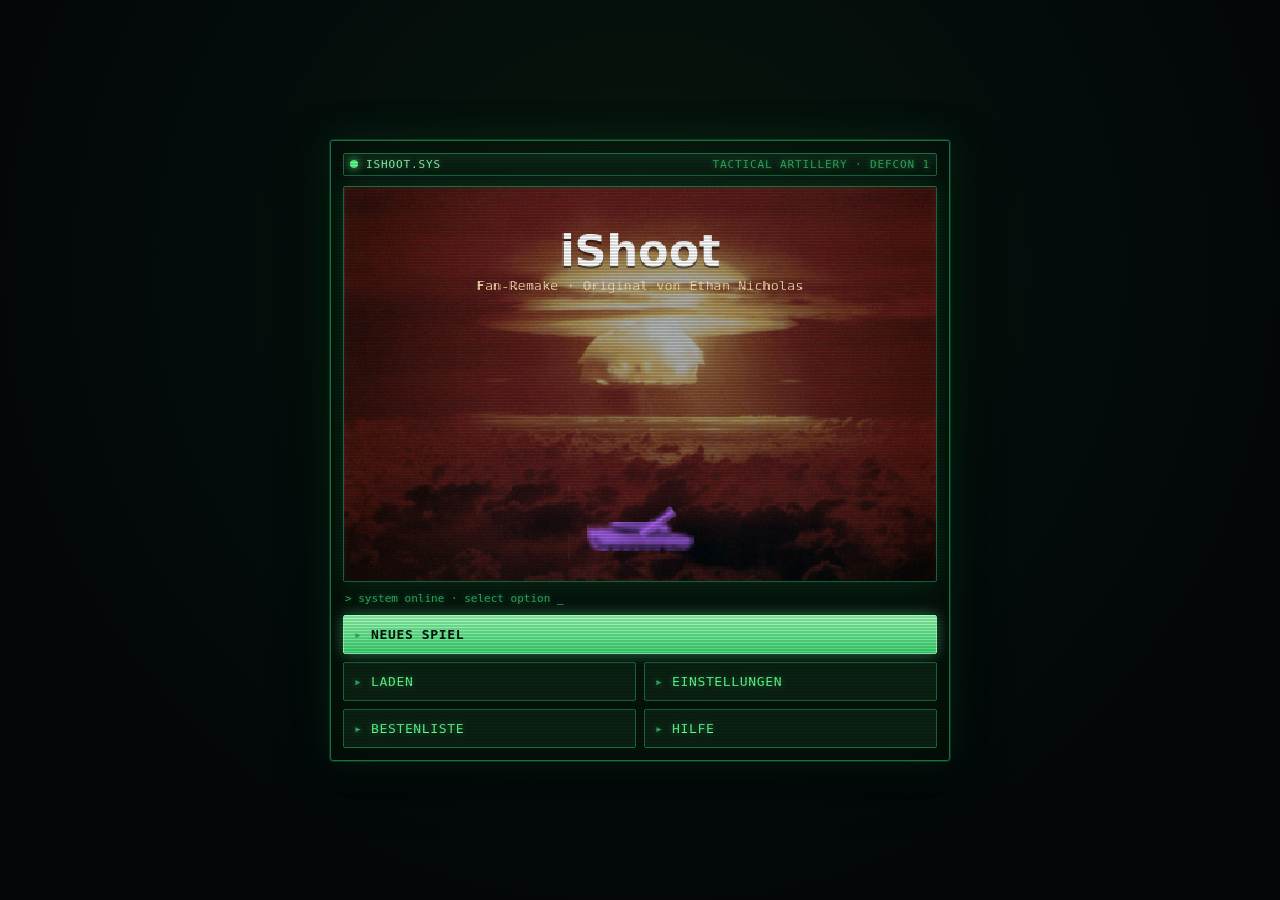
==== index.html @ 55dc72fb "iShoot Legacy Remake v1.0 Browser remake of Ethan Nicholas' classic iShoot artillery game, rebuilt i" ====
<!DOCTYPE html>
<html lang="de">
<head>
  <meta charset="utf-8">
  <title>iShoot Remake</title>
  <link rel="icon" type="image/x-icon" href="favicon.ico">
  <meta name="viewport" content="width=device-width,initial-scale=1,user-scalable=no">
  <style>
    /* ===== CRT / Militär-Terminal: Phosphor-Grün auf Schwarz ===== */
    :root {
      --bg:        #03070a;
      --bg-2:      #061109;
      --panel:     #07140d;
      --panel-2:   #0c2014;
      --border:    #1a6f3e;
      --border-2:  #2a9a57;
      --text:      #62ff8c;
      --text-dim:  #36b061;
      --text-mute: #2a7045;
      --accent:    #9dffb8;
      --accent-d:  #43d977;
      --blue:      #49d0ff;
      --good:      #62ff8c;
      --warn:      #ffd24a;
      --bad:       #ff6a4a;
      --radius:    3px;
      --radius-s:  2px;
      --shadow:    0 0 0 1px rgba(42,154,87,.25), 0 0 38px rgba(20,130,65,.22), 0 18px 50px rgba(0,0,0,.72);
      --glow:      0 0 6px rgba(80,255,140,.45);
      --font:      ui-monospace, "SF Mono", Menlo, Consolas, monospace;
      --mono:      ui-monospace, "SF Mono", Menlo, Consolas, monospace;
      /* Scanline-Layer (über Panels, pointer-events:none) */
      --scan:      linear-gradient(rgba(0,0,0,0) 50%, rgba(0,14,6,.32) 50%);
    }

    * { box-sizing: border-box; }

    /* CRT-Animationen */
    @keyframes flicker { 0%,100% { opacity: .94; } 45% { opacity: 1; } 70% { opacity: .9; } 80% { opacity: .98; } }
    @keyframes blink   { 0%,49% { opacity: 1; } 50%,100% { opacity: 0; } }

    html, body {
      margin: 0;
      height: 100%;
      background:
        radial-gradient(circle at 50% 35%, #07160d 0%, var(--bg) 72%),
        #03070a;
      color: var(--text);
      font-family: var(--font);
      overflow: hidden;
    }
    body {
      display: grid;
      place-items: center;
      gap: 14px;
    }

    /* ---- Spielfeld ---- */
    #stage {
      width: min(96vw, calc(94vh * 480 / 320));
      aspect-ratio: 480 / 320;
      image-rendering: pixelated;
      background: #000;
      border-radius: var(--radius-s);
      box-shadow: 0 0 0 1px var(--border), 0 0 26px rgba(25,150,80,.28), var(--shadow);
      cursor: crosshair;
    }

    /* ---- HUD-Hilfezeile ---- */
    #hud {
      display: flex;
      flex-wrap: wrap;
      justify-content: center;
      gap: 8px 16px;
      font-size: 12px;
      color: var(--text-dim);
      max-width: min(96vw, 900px);
      text-shadow: var(--glow);
    }
    #hud span { white-space: nowrap; display: inline-flex; align-items: center; gap: 5px; }
    #status { min-width: 80px; color: var(--accent); text-transform: uppercase; letter-spacing: .08em; }
    #status::before { content: "▸ "; color: var(--text-dim); }
    kbd {
      background: var(--panel-2);
      border: 1px solid var(--border);
      border-radius: 2px;
      padding: 1px 5px;
      font-family: var(--mono);
      font-size: 11px;
      color: var(--text);
    }
    kbd::before { content: "["; color: var(--text-mute); }
    kbd::after  { content: "]"; color: var(--text-mute); }

    /* ============ Generische Modals ============ */
    .overlay {
      position: fixed; inset: 0;
      display: grid; place-items: center;
      background: rgba(2,8,5,.78);
      backdrop-filter: blur(2px);
      z-index: 10;
      font-size: 13px;
      animation: fade .12s ease-out;
    }
    .overlay[hidden] { display: none; }
    @keyframes fade { from { opacity: 0; } to { opacity: 1; } }

    .card {
      position: relative;
      background:
        radial-gradient(120% 100% at 50% 0%, var(--panel-2) 0%, var(--panel) 60%);
      border: 1px solid var(--border);
      border-radius: var(--radius);
      box-shadow: var(--shadow), inset 0 0 48px rgba(0,0,0,.55);
      display: flex;
      flex-direction: column;
      max-height: 90vh;
      overflow: hidden;
      text-shadow: var(--glow);
    }
    /* CRT-Scanlines + leichtes Flackern über jeder Karte (klickdurchlässig). */
    .card::after {
      content: ""; position: absolute; inset: 0; pointer-events: none; z-index: 8;
      border-radius: inherit;
      background: var(--scan); background-size: 100% 3px;
      opacity: .45; animation: flicker 5s infinite;
    }
    /* Eck-Klammern für den Terminal-Rahmen. */
    .card::before {
      content: ""; position: absolute; inset: 5px; pointer-events: none; z-index: 8;
      border: 1px solid rgba(42,154,87,.28);
      border-radius: 2px;
    }
    /* Modals ohne separate scrollende Body-Region: ganze Card scrollbar. */
    #menu-card, #pause-card { overflow-y: auto; }
    /* Selects/Inputs in Grids dürfen das Grid nicht sprengen. */
    select, input { min-width: 0; max-width: 100%; }
    .modal-header, #shop-header, #ruleeditor-header, #weaponeditor-header {
      position: relative; z-index: 2;
      display: flex; align-items: center; gap: 10px;
      padding: 11px 14px;
      border-bottom: 1px solid var(--border);
      background: linear-gradient(180deg, rgba(20,60,36,.55), rgba(7,20,13,.2));
    }
    .modal-header h3, #ruleeditor-header h3, #weaponeditor-header h3 {
      margin: 0; font-size: 14px; font-weight: 600; flex: 1;
      text-transform: uppercase; letter-spacing: .06em; color: var(--accent);
    }
    .modal-header h3::before, #ruleeditor-header h3::before, #weaponeditor-header h3::before {
      content: "> "; color: var(--text-dim);
    }
    .modal-header h3::after, #ruleeditor-header h3::after, #weaponeditor-header h3::after {
      content: "_"; color: var(--accent); animation: blink 1.1s step-end infinite;
    }
    .modal-body { padding: 15px; overflow-y: auto; position: relative; z-index: 2; }
    .modal-footer {
      position: relative; z-index: 2;
      display: flex; justify-content: flex-end; gap: 8px;
      padding: 11px 14px;
      border-top: 1px solid var(--border);
      background: var(--bg-2);
    }
    .modal-x, #shop-close, #ruleeditor-close, #weaponeditor-close, #settings-close {
      background: transparent; color: var(--text-dim);
      border: 1px solid var(--border); border-radius: var(--radius-s);
      width: 26px; height: 26px; line-height: 1; font-size: 16px;
      cursor: pointer; transition: .12s;
      display: grid; place-items: center;
    }
    .modal-x:hover, #shop-close:hover, #ruleeditor-close:hover,
    #weaponeditor-close:hover, #settings-close:hover {
      background: var(--bad); color: #1a0a06; border-color: var(--bad);
      box-shadow: 0 0 10px rgba(255,106,74,.5);
    }

    /* ============ Buttons ============ */
    button {
      font-family: var(--mono);
      font-size: 12px;
      color: var(--text);
      background: var(--panel-2);
      border: 1px solid var(--border);
      border-radius: var(--radius-s);
      padding: 7px 14px;
      cursor: pointer;
      text-transform: uppercase; letter-spacing: .05em;
      text-shadow: var(--glow);
      transition: background .12s, border-color .12s, box-shadow .12s, color .12s, transform .04s;
    }
    button:hover {
      background: #103019; border-color: var(--border-2); color: var(--accent);
      box-shadow: 0 0 10px rgba(60,220,120,.4), inset 0 0 12px rgba(40,160,80,.18);
    }
    button:active { transform: translateY(1px); }
    button:disabled { opacity: .35; cursor: not-allowed; box-shadow: none; }
    .btn-primary {
      background: linear-gradient(180deg, var(--accent), var(--accent-d));
      border-color: var(--accent); color: #03140a; font-weight: 700; text-shadow: none;
      box-shadow: 0 0 14px rgba(90,255,150,.45);
    }
    .btn-primary:hover { background: var(--accent); border-color: #cfffe0; color: #03140a; box-shadow: 0 0 18px rgba(120,255,170,.6); }
    .btn-small { padding: 3px 9px; font-size: 11px; }
    .btn-danger { background: #2a1410; border-color: #7a3422; color: #ff9a80; }
    .btn-danger:hover { background: var(--bad); color: #1a0a06; border-color: var(--bad); box-shadow: 0 0 12px rgba(255,106,74,.5); }

    /* ============ Inputs ============ */
    input[type="text"], input[type="number"], select, textarea {
      font-family: var(--mono); font-size: 13px;
      color: var(--text);
      background: #04100a;
      border: 1px solid var(--border);
      border-radius: var(--radius-s);
      padding: 6px 8px;
    }
    input:focus, select:focus, textarea:focus {
      outline: none; border-color: var(--accent); box-shadow: 0 0 0 1px var(--accent), 0 0 10px rgba(90,255,150,.3);
    }
    input[type="color"] { padding: 2px; height: 30px; width: 44px; background: #04100a; cursor: pointer; }
    input[type="range"] { accent-color: var(--accent); }
    input[type="checkbox"] { accent-color: var(--accent); width: 16px; height: 16px; cursor: pointer; }

    /* ============ Title-Screen (Kommando-Konsole) ============ */
    #title { z-index: 20; background:
      radial-gradient(circle at 50% 30%, #07160d 0%, #03070a 72%), #03070a; }
    #title-card {
      position: relative;
      width: min(620px, 96vw);
      display: flex; flex-direction: column; gap: 10px; align-items: stretch;
      padding: 12px;
      background: radial-gradient(120% 100% at 50% 0%, var(--panel-2) 0%, var(--panel) 60%);
      border: 1px solid var(--border);
      border-radius: var(--radius);
      box-shadow: var(--shadow), inset 0 0 60px rgba(0,0,0,.55);
      text-shadow: var(--glow);
    }
    /* Scanlines über der ganzen Konsole (inkl. Castle-Bravo-Canvas). */
    #title-card::after {
      content: ""; position: absolute; inset: 0; pointer-events: none; z-index: 8;
      border-radius: inherit;
      background: var(--scan); background-size: 100% 3px;
      opacity: .5; animation: flicker 5s infinite;
    }
    #title-termbar {
      display: flex; align-items: center; gap: 8px;
      font-size: 11px; letter-spacing: .08em; text-transform: uppercase;
      color: var(--accent);
      padding: 4px 6px; border: 1px solid var(--border); border-radius: 2px;
      background: linear-gradient(180deg, rgba(20,60,36,.5), rgba(7,20,13,.15));
    }
    #title-termbar .tb-dot {
      width: 8px; height: 8px; border-radius: 50%;
      background: var(--good); box-shadow: 0 0 8px var(--good);
      animation: blink 1.6s step-end infinite;
    }
    #title-termbar .tb-r { margin-left: auto; color: var(--text-dim); }
    #title-canvas {
      width: 100%; aspect-ratio: 480 / 320; image-rendering: pixelated;
      background: #050a07; border-radius: 2px;
      border: 1px solid var(--border);
      box-shadow: inset 0 0 30px rgba(0,0,0,.7), 0 0 22px rgba(25,150,80,.22);
    }
    #title-bootline { font-size: 11px; color: var(--text-dim); padding: 0 2px; }
    #title-bootline::after { content: "_"; color: var(--accent); animation: blink 1.1s step-end infinite; }
    #title-buttons { display: grid; grid-template-columns: 1fr 1fr; gap: 8px; }
    #title-buttons button { padding: 11px 10px; font-size: 13px; text-align: left; }
    #title-buttons button::before { content: "▸ "; color: var(--text-dim); }
    #title-buttons button:hover::before { color: var(--accent); }
    #title-newgame {
      grid-column: 1 / -1;
      background: linear-gradient(180deg, var(--accent), var(--accent-d));
      border-color: var(--accent); color: #03140a; font-weight: 700; text-shadow: none;
      box-shadow: 0 0 14px rgba(90,255,150,.45);
    }
    #title-newgame::before { content: "▶ "; color: #03140a; }
    #title-newgame:hover { background: var(--accent); box-shadow: 0 0 20px rgba(120,255,170,.6); }
    #title-newgame:hover::before { color: #03140a; }

    /* ============ Setup-Menü ============ */
    #menu { z-index: 15; }
    #menu-card { width: min(620px, 96vw); padding: 0; }
    #menu-card h2 {
      position: relative; z-index: 2;
      margin: 0; padding: 14px 18px; font-size: 16px;
      text-transform: uppercase; letter-spacing: .06em;
      border-bottom: 1px solid var(--border);
      background: linear-gradient(180deg, rgba(20,60,36,.55), rgba(7,20,13,.2));
      color: var(--accent);
    }
    #menu-card h2::before { content: "> "; color: var(--text-dim); }
    #menu-card h2::after { content: "_"; color: var(--accent); animation: blink 1.1s step-end infinite; }
    .menu-section { position: relative; z-index: 2; display: flex; gap: 12px; align-items: center; padding: 12px 18px; flex-wrap: wrap; }
    .menu-section > label { color: var(--text-dim); text-transform: uppercase; font-size: 11px; letter-spacing: .04em; }
    #menu-players { display: flex; flex-direction: column; gap: 4px; width: 100%; }
    .menu-player {
      display: grid;
      grid-template-columns: 28px 1fr 116px 138px 92px 46px;
      gap: 7px; align-items: center;
    }
    .menu-slot { color: var(--text-mute); font-family: var(--mono); font-size: 12px; }
    #menu-card > div:last-child { position: relative; z-index: 2; padding: 13px 18px; border-top: 1px solid var(--border); background: var(--bg-2); }
    #menu-start { background: linear-gradient(180deg, var(--accent), var(--accent-d)); border-color: var(--accent); color: #03140a; font-weight: 700; text-shadow: none; padding: 8px 22px; box-shadow: 0 0 14px rgba(90,255,150,.45); }

    /* ============ Shop ============ */
    #shop { z-index: 11; }
    #shop-card { width: min(480px, 94vw); }
    #shop-title { flex: 1; font-weight: 600; text-transform: uppercase; letter-spacing: .06em; color: var(--accent); }
    #shop-title::before { content: "> "; color: var(--text-dim); }
    #shop-cash { color: var(--good); font-family: var(--mono); font-weight: 700; }
    #shop-list { position: relative; z-index: 2; overflow-y: auto; padding: 6px 0; max-height: 56vh; }
    .shop-row {
      display: grid; grid-template-columns: 1.4fr 66px 58px 34px auto;
      gap: 8px; padding: 6px 14px; align-items: center;
    }
    .shop-row:hover { background: var(--panel-2); }
    .shop-name { color: var(--text); }
    .shop-type { color: var(--text-mute); font-size: 10px; font-family: var(--mono); }
    .shop-price { color: var(--good); text-align: right; font-family: var(--mono); }
    .shop-owned { color: var(--text-dim); text-align: right; font-family: var(--mono); }
    .shop-actions { display: flex; gap: 4px; }
    .shop-actions button { padding: 3px 8px; font-size: 11px; }
    .shop-buy { background: #06301c; border-color: var(--border); color: var(--good); }
    .shop-buy:hover { background: #0c4a2c; color: var(--accent); box-shadow: 0 0 8px rgba(60,220,120,.35); }
    .shop-sell { background: #2a1d10; border-color: #6a4a22; color: var(--warn); }
    .shop-sell:hover { background: #3d2a14; color: #ffe39a; }
    #shop-footer { position: relative; z-index: 2; display: flex; justify-content: flex-end; padding: 11px 14px; border-top: 1px solid var(--border); background: var(--bg-2); }

    /* ============ Pause ============ */
    #pause { z-index: 12; }
    #pause-card { width: min(440px, 94vw); padding: 18px; }
    #pause-card h3 { position: relative; z-index: 2; margin: 0 0 14px; color: var(--accent); font-size: 15px; text-transform: uppercase; letter-spacing: .08em; }
    #pause-card h3::before { content: "|| "; color: var(--text-dim); }
    #pause-card h3::after { content: "_"; color: var(--accent); animation: blink 1.1s step-end infinite; }
    #pause-savelist { position: relative; z-index: 2; display: flex; flex-direction: column; gap: 5px; margin-bottom: 14px; }
    .pause-saverow { display: grid; grid-template-columns: 58px 1fr 84px 84px; gap: 6px; align-items: center; }
    .pause-slot { color: var(--text-mute); font-family: var(--mono); font-size: 11px; }
    .pause-slotlabel { color: var(--text-dim); overflow: hidden; text-overflow: ellipsis; white-space: nowrap; font-size: 11px; }
    .pause-saverow button { padding: 4px 8px; font-size: 11px; }
    #pause-actions { position: relative; z-index: 2; display: flex; justify-content: space-between; gap: 8px; }

    /* ============ Settings ============ */
    /* z-index über ALLEM (Title=20), da Settings vom Title UND vom Pause-Menü
       aus geöffnet wird, ohne dass das darunterliegende Overlay verschwindet. */
    #settings { z-index: 30; }
    #settings-card { width: min(480px, 94vw); }
    .settings-section { padding: 12px 0; border-bottom: 1px solid var(--border); }
    .settings-section:last-child { border-bottom: none; }
    .settings-row { display: flex; align-items: center; justify-content: space-between; gap: 12px; padding: 5px 0; }
    .settings-row > span { color: var(--text-dim); }
    .settings-row select, .settings-row input[type="range"] { min-width: 160px; }
    .settings-hint { color: var(--text-mute); font-size: 11px; margin: 4px 0 0; }
    .settings-subhead { display: flex; align-items: center; justify-content: space-between; margin-bottom: 8px; color: var(--accent); font-weight: 600; text-transform: uppercase; letter-spacing: .05em; }
    .settings-subhead::before { content: "// "; color: var(--text-dim); }
    #settings-keys { display: flex; flex-direction: column; gap: 4px; }
    .settings-keyrow { display: grid; grid-template-columns: 1fr 130px; gap: 10px; align-items: center; }
    .settings-keylabel { color: var(--text-dim); }
    .settings-keybtn { font-family: var(--mono); text-align: center; }
    .settings-keybtn--active { background: var(--accent); color: #03140a; border-color: var(--accent); box-shadow: 0 0 12px rgba(90,255,150,.5); }

    /* ============ Rule-Editor ============ */
    #ruleeditor { z-index: 18; }
    #ruleeditor-card { width: min(540px, 94vw); }
    #ruleeditor-mode { color: var(--text-dim); }
    #ruleeditor-list { position: relative; z-index: 2; overflow-y: auto; padding: 10px 16px; max-height: 60vh; }
    .rule-row { display: grid; grid-template-columns: 1fr 200px; gap: 12px; align-items: center; padding: 5px 0; color: var(--text); }
    .rule-numeric { display: flex; align-items: center; gap: 8px; }
    .rule-numeric input { width: 96px; }
    .rule-default { color: var(--text-mute); font-size: 10px; font-family: var(--mono); }
    .rule-toggle { display: flex; align-items: center; gap: 6px; color: var(--text-dim); }
    #ruleeditor-footer { position: relative; z-index: 2; display: flex; justify-content: space-between; padding: 11px 14px; border-top: 1px solid var(--border); background: var(--bg-2); }

    /* ============ Waffen-Editor ============ */
    #weaponeditor { z-index: 19; }
    #weaponeditor-card { width: min(840px, 96vw); height: min(600px, 92vh); }
    #weaponeditor-mode { color: var(--text-dim); flex: 1; }
    #weaponeditor-body { position: relative; z-index: 2; display: grid; grid-template-columns: 248px 1fr; flex: 1; min-height: 0; }
    #weaponeditor-list { overflow-y: auto; border-right: 1px solid var(--border); background: var(--bg-2); }
    .weditor-row { display: grid; grid-template-columns: 1fr 64px 48px; gap: 6px; padding: 7px 12px; cursor: pointer; border-bottom: 1px solid rgba(60,200,110,.06); transition: background .1s; }
    .weditor-row:hover { background: var(--panel-2); }
    .weditor-row--sel { background: #103019 !important; box-shadow: inset 3px 0 0 var(--accent); }
    .weditor-name { color: var(--text); overflow: hidden; text-overflow: ellipsis; white-space: nowrap; }
    .weditor-type { color: var(--text-mute); font-size: 9px; font-family: var(--mono); }
    .weditor-price { color: var(--good); text-align: right; font-family: var(--mono); font-size: 11px; }
    #weaponeditor-form { overflow-y: auto; padding: 14px 18px; }
    .weditor-formhead { display: flex; align-items: center; gap: 10px; padding-bottom: 10px; margin-bottom: 10px; border-bottom: 1px solid var(--border); }
    .weditor-formkey { color: var(--accent); font-weight: 600; flex: 1; }
    .weditor-formtype { color: var(--text-mute); font-size: 10px; font-family: var(--mono); }
    .weditor-delete { background: #3a2020; border-color: #6a3636; padding: 3px 9px; font-size: 11px; }
    .weditor-delete:hover { background: var(--bad); color: #fff; }
    .weditor-field { display: grid; grid-template-columns: 132px 1fr; gap: 10px; align-items: center; padding: 4px 0; }
    .weditor-field > label { color: var(--text-dim); }
    .weditor-input { display: flex; align-items: center; gap: 6px; }
    .weditor-input > select, .weditor-input > input[type="text"],
    .weditor-input > input[type="number"], .weditor-input > textarea { flex: 1; min-width: 0; }
    .weditor-input textarea { resize: vertical; min-height: 30px; width: 100%; }
    .weditor-price-wrap { display: flex; gap: 8px; align-items: center; flex: 1; }
    .weditor-price-wrap label { color: var(--text-dim); display: flex; align-items: center; gap: 4px; white-space: nowrap; }
    /* QoL: Sprite-Vorschau + Preview-/Edit-Buttons */
    .weditor-preview {
      width: 50px; height: 26px; image-rendering: pixelated;
      background: repeating-conic-gradient(#0d2114 0% 25%, #07140d 0% 50%) 0 0 / 10px 10px;
      border: 1px solid var(--border); border-radius: 2px; flex: none;
    }
    .weditor-sound-btn, .weditor-subedit-btn {
      flex: none; padding: 4px 9px; font-size: 12px; line-height: 1;
      background: var(--panel-2); border-color: var(--border-2);
    }
    .weditor-sound-btn:hover:not(:disabled), .weditor-subedit-btn:hover:not(:disabled) { background: var(--accent); color: #1a1206; border-color: var(--accent); }
    #weaponeditor-footer { position: relative; z-index: 2; display: flex; justify-content: space-between; padding: 11px 14px; border-top: 1px solid var(--border); background: var(--bg-2); }
    #weaponeditor-leftbtns { display: flex; gap: 8px; }
    #weaponeditor-new { background: #06301c; border-color: var(--border); color: var(--good); }
    #weaponeditor-new:hover { background: #0c4a2c; color: var(--accent); }
  </style>
</head>
<body>
  <canvas id="stage" width="480" height="320"></canvas>

  <div id="title" class="overlay" hidden>
    <div id="title-card">
      <div id="title-termbar">
        <span class="tb-dot"></span> ISHOOT.SYS
        <span class="tb-r">TACTICAL ARTILLERY · DEFCON 1</span>
      </div>
      <canvas id="title-canvas" width="480" height="320"></canvas>
      <div id="title-bootline">&gt; system online · select option </div>
      <div id="title-buttons">
        <button id="title-newgame">Neues Spiel</button>
        <button id="title-load">Laden</button>
        <button id="title-settings">Einstellungen</button>
        <button id="title-profiles">Bestenliste</button>
        <button id="title-help">Hilfe</button>
      </div>
    </div>
  </div>

  <div id="pause" class="overlay" hidden>
    <div id="pause-card" class="card">
      <h3>Pause</h3>
      <div id="pause-savelist"></div>
      <div id="pause-actions">
        <button id="pause-quit" class="btn-danger">Zum Titelbildschirm</button>
        <button id="pause-resume" class="btn-primary">Weiter</button>
      </div>
    </div>
  </div>

  <div id="settings" class="overlay" hidden>
    <div id="settings-card" class="card">
      <div class="modal-header">
        <h3>Einstellungen</h3>
        <button id="settings-close" class="modal-x">×</button>
      </div>
      <div class="modal-body">
        <div class="settings-section">
          <label class="settings-row">
            <span>Render-Auflösung</span>
            <select id="settings-scale">
              <option value="1">1× (480×320)</option>
              <option value="2">2× (960×640)</option>
              <option value="3">3× (1440×960)</option>
            </select>
          </label>
          <p class="settings-hint">Höher = schärfer + glattere Krater. Wird beim nächsten Spielstart aktiv.</p>
        </div>
        <div class="settings-section">
          <label class="settings-row"><span>Soundeffekte</span><input type="checkbox" id="settings-sound"></label>
          <label class="settings-row"><span>Musik</span><input type="checkbox" id="settings-music"></label>
          <label class="settings-row"><span>Musik-Lautstärke</span><input type="range" id="settings-volume" min="0" max="100"></label>
        </div>
        <div class="settings-section">
          <div class="settings-subhead">
            <span>Tastenbelegung</span>
            <button id="settings-reset-keys" class="btn-small">Zurücksetzen</button>
          </div>
          <div id="settings-keys"></div>
        </div>
      </div>
      <div class="modal-footer">
        <button id="settings-apply" class="btn-primary">Übernehmen</button>
      </div>
    </div>
  </div>

  <div id="weaponeditor" class="overlay" hidden>
    <div id="weaponeditor-card" class="card">
      <div id="weaponeditor-header">
        <h3>Waffen-Editor</h3>
        <span id="weaponeditor-mode"></span>
        <button id="weaponeditor-close">×</button>
      </div>
      <div id="weaponeditor-body">
        <div id="weaponeditor-list"></div>
        <div id="weaponeditor-form"></div>
      </div>
      <div id="weaponeditor-footer">
        <div id="weaponeditor-leftbtns">
          <button id="weaponeditor-new">+ Neue Waffe</button>
          <button id="weaponeditor-reset">Defaults</button>
        </div>
        <button id="weaponeditor-apply" class="btn-primary">Übernehmen</button>
      </div>
    </div>
  </div>

  <div id="ruleeditor" class="overlay" hidden>
    <div id="ruleeditor-card" class="card">
      <div id="ruleeditor-header">
        <h3>Regeln</h3>
        <span id="ruleeditor-mode"></span>
        <button id="ruleeditor-close">×</button>
      </div>
      <div id="ruleeditor-list"></div>
      <div id="ruleeditor-footer">
        <button id="ruleeditor-reset">Defaults</button>
        <button id="ruleeditor-apply" class="btn-primary">Übernehmen</button>
      </div>
    </div>
  </div>

  <div id="menu" class="overlay" hidden>
    <div id="menu-card" class="card">
      <h2>iShoot Remake</h2>
      <div class="menu-section">
        <label>Modus</label>
        <select id="menu-mode"></select>
        <label style="margin-left: 12px;">Runden</label>
        <input id="menu-rounds" type="number" min="1" max="20" value="3" style="width: 56px;">
        <button id="menu-edit-rules" type="button" style="margin-left: auto;">Regeln…</button>
        <button id="menu-edit-weapons" type="button">Waffen…</button>
      </div>
      <div class="menu-section" style="flex-direction: column; align-items: stretch;">
        <label style="margin-bottom: 4px;">Spieler</label>
        <div id="menu-players"></div>
      </div>
      <div style="display: flex; justify-content: space-between; align-items: center;">
        <button id="menu-load" type="button">Laden…</button>
        <button id="menu-start" class="btn-primary">Spielen</button>
      </div>
    </div>
  </div>

  <div id="shop" class="overlay" hidden>
    <div id="shop-card" class="card">
      <div id="shop-header">
        <span id="shop-title">Shop</span>
        <span id="shop-cash">$0</span>
        <button id="shop-close" title="Schließen">×</button>
      </div>
      <div id="shop-list"></div>
      <div id="shop-footer">
        <button id="shop-done" class="btn-primary">Fertig</button>
      </div>
    </div>
  </div>

  <div id="hud">
    <span id="status">booting…</span>
    <span><kbd>Maus</kbd> zielen</span>
    <span><kbd>Klick+Halten</kbd> Power</span>
    <span><kbd>←/→</kbd> fahren</span>
    <span><kbd>Q/E</kbd> Waffe</span>
    <span><kbd>S</kbd> Shop</span>
    <span><kbd>Esc</kbd> Pause</span>
    <span><kbd>H</kbd> Hitboxen</span>
    <span id="info"></span>
  </div>
  <script type="module" src="./src/main.js"></script>
</body>
</html>
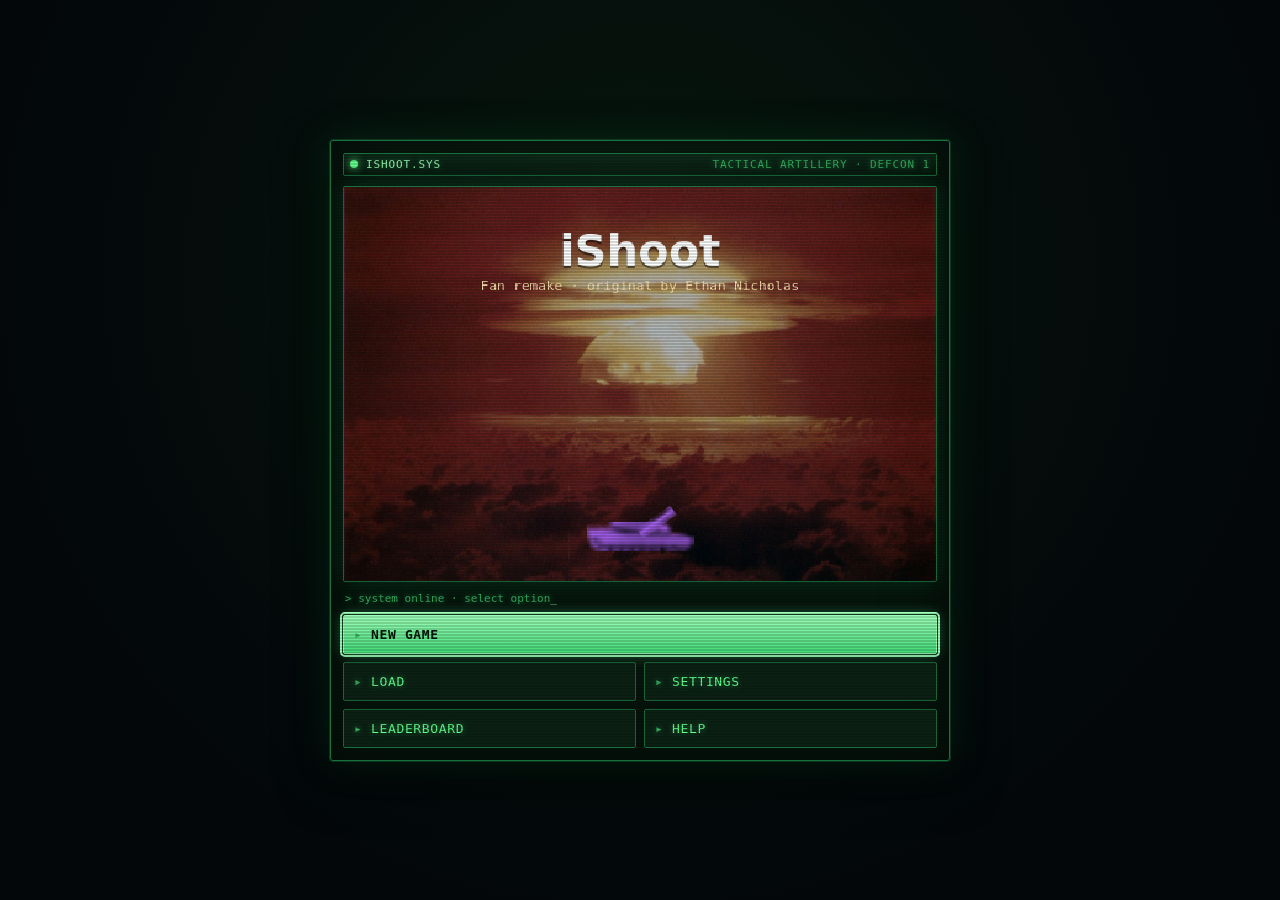
==== commit a5f30367: "Add 8-language i18n, in-app help, cheat mode, keyboard navigation - Full UI translation system (en/d" ====
--- a/index.html
+++ b/index.html
@@ -409,6 +409,46 @@
     #weaponeditor-leftbtns { display: flex; gap: 8px; }
     #weaponeditor-new { background: #06301c; border-color: var(--border); color: var(--good); }
     #weaponeditor-new:hover { background: #0c4a2c; color: var(--accent); }
+
+    /* ============ Keyboard navigation ============ */
+    :focus-visible {
+      outline: 2px solid var(--accent);
+      outline-offset: 1px;
+      box-shadow: 0 0 10px rgba(120,255,170,.5);
+    }
+    /* Icon-only buttons (back to title, help back) */
+    .icon-btn {
+      flex: none; width: 30px; height: 30px; padding: 0;
+      display: grid; place-items: center; font-size: 17px; line-height: 1;
+      background: var(--panel-2); border: 1px solid var(--border);
+      color: var(--text); border-radius: var(--radius-s); cursor: pointer;
+      transition: background .12s, border-color .12s, color .12s, box-shadow .12s;
+    }
+    .icon-btn:hover { background: #103019; color: var(--accent); border-color: var(--border-2); box-shadow: 0 0 8px rgba(60,220,120,.35); }
+
+    /* Menu header with back button (overrides the plain h2 chrome above) */
+    #menu-head {
+      position: relative; z-index: 2; display: flex; align-items: center; gap: 10px;
+      padding: 11px 14px; border-bottom: 1px solid var(--border);
+      background: linear-gradient(180deg, rgba(20,60,36,.55), rgba(7,20,13,.2));
+    }
+    #menu-card h2 { padding: 0; border: none; background: none; }
+
+    /* ============ Help overlay ============ */
+    #help { z-index: 28; }
+    #help-card { width: min(620px, 94vw); }
+    #help-body { line-height: 1.5; position: relative; z-index: 2; }
+    #help-body h4 { margin: 14px 0 6px; color: var(--accent); text-transform: uppercase; letter-spacing: .04em; font-size: 12px; }
+    #help-body h4:first-child { margin-top: 0; }
+    #help-body h4::before { content: "// "; color: var(--text-dim); }
+    #help-body p { margin: 0 0 8px; color: var(--text-dim); }
+    #help-controls { display: grid; grid-template-columns: auto 1fr; gap: 5px 14px; margin: 4px 0 8px; align-items: center; }
+    #help-controls .k {
+      font-family: var(--mono); color: var(--text); justify-self: start;
+      background: var(--panel-2); border: 1px solid var(--border); border-radius: 2px; padding: 1px 7px; font-size: 12px;
+    }
+    #help-controls .a { color: var(--text-dim); }
+    #help-tip { color: var(--text-mute); font-size: 11px; margin-top: 10px; }
   </style>
 </head>
 <body>
@@ -418,27 +458,27 @@
     <div id="title-card">
       <div id="title-termbar">
         <span class="tb-dot"></span> ISHOOT.SYS
-        <span class="tb-r">TACTICAL ARTILLERY · DEFCON 1</span>
+        <span class="tb-r" data-i18n="title.bar">TACTICAL ARTILLERY · DEFCON 1</span>
       </div>
       <canvas id="title-canvas" width="480" height="320"></canvas>
-      <div id="title-bootline">&gt; system online · select option </div>
+      <div id="title-bootline" data-i18n="title.boot">&gt; system online · select option</div>
       <div id="title-buttons">
-        <button id="title-newgame">Neues Spiel</button>
-        <button id="title-load">Laden</button>
-        <button id="title-settings">Einstellungen</button>
-        <button id="title-profiles">Bestenliste</button>
-        <button id="title-help">Hilfe</button>
+        <button id="title-newgame" data-i18n="title.newGame">New Game</button>
+        <button id="title-load" data-i18n="title.load">Load</button>
+        <button id="title-settings" data-i18n="title.settings">Settings</button>
+        <button id="title-profiles" data-i18n="title.profiles">Leaderboard</button>
+        <button id="title-help" data-i18n="title.help">Help</button>
       </div>
     </div>
   </div>
 
   <div id="pause" class="overlay" hidden>
     <div id="pause-card" class="card">
-      <h3>Pause</h3>
+      <h3 data-i18n="pause.heading">Pause</h3>
       <div id="pause-savelist"></div>
       <div id="pause-actions">
-        <button id="pause-quit" class="btn-danger">Zum Titelbildschirm</button>
-        <button id="pause-resume" class="btn-primary">Weiter</button>
+        <button id="pause-quit" class="btn-danger" data-i18n="pause.quit">Back to title</button>
+        <button id="pause-resume" class="btn-primary" data-i18n="pause.resume">Resume</button>
       </div>
     </div>
   </div>
@@ -446,36 +486,46 @@
   <div id="settings" class="overlay" hidden>
     <div id="settings-card" class="card">
       <div class="modal-header">
-        <h3>Einstellungen</h3>
-        <button id="settings-close" class="modal-x">×</button>
+        <h3 data-i18n="settings.heading">Settings</h3>
+        <button id="settings-close" class="modal-x" data-i18n-title="common.close" aria-label="Close">×</button>
       </div>
       <div class="modal-body">
         <div class="settings-section">
           <label class="settings-row">
-            <span>Render-Auflösung</span>
+            <span data-i18n="settings.language">Language</span>
+            <select id="settings-language"></select>
+          </label>
+        </div>
+        <div class="settings-section">
+          <label class="settings-row">
+            <span data-i18n="settings.renderScale">Render resolution</span>
             <select id="settings-scale">
               <option value="1">1× (480×320)</option>
               <option value="2">2× (960×640)</option>
               <option value="3">3× (1440×960)</option>
             </select>
           </label>
-          <p class="settings-hint">Höher = schärfer + glattere Krater. Wird beim nächsten Spielstart aktiv.</p>
+          <p class="settings-hint" data-i18n="settings.renderHint">Higher = sharper, with smoother craters. Applies on the next game start.</p>
         </div>
         <div class="settings-section">
-          <label class="settings-row"><span>Soundeffekte</span><input type="checkbox" id="settings-sound"></label>
-          <label class="settings-row"><span>Musik</span><input type="checkbox" id="settings-music"></label>
-          <label class="settings-row"><span>Musik-Lautstärke</span><input type="range" id="settings-volume" min="0" max="100"></label>
+          <label class="settings-row"><span data-i18n="settings.sound">Sound effects</span><input type="checkbox" id="settings-sound"></label>
+          <label class="settings-row"><span data-i18n="settings.music">Music</span><input type="checkbox" id="settings-music"></label>
+          <label class="settings-row"><span data-i18n="settings.musicVolume">Music volume</span><input type="range" id="settings-volume" min="0" max="100"></label>
+        </div>
+        <div class="settings-section">
+          <label class="settings-row"><span data-i18n="settings.cheatMode">Cheat mode</span><input type="checkbox" id="settings-cheat"></label>
+          <p class="settings-hint" data-i18n="settings.cheatHint">Draws the exact shot trajectory (wind + angle) and gives unlimited money.</p>
         </div>
         <div class="settings-section">
           <div class="settings-subhead">
-            <span>Tastenbelegung</span>
-            <button id="settings-reset-keys" class="btn-small">Zurücksetzen</button>
+            <span data-i18n="settings.keybindings">Key bindings</span>
+            <button id="settings-reset-keys" class="btn-small" data-i18n="settings.resetKeys">Reset</button>
           </div>
           <div id="settings-keys"></div>
         </div>
       </div>
       <div class="modal-footer">
-        <button id="settings-apply" class="btn-primary">Übernehmen</button>
+        <button id="settings-apply" class="btn-primary" data-i18n="common.apply">Apply</button>
       </div>
     </div>
   </div>
@@ -483,9 +533,9 @@
   <div id="weaponeditor" class="overlay" hidden>
     <div id="weaponeditor-card" class="card">
       <div id="weaponeditor-header">
-        <h3>Waffen-Editor</h3>
+        <h3 data-i18n="weaponEditor.heading">Weapon Editor</h3>
         <span id="weaponeditor-mode"></span>
-        <button id="weaponeditor-close">×</button>
+        <button id="weaponeditor-close" data-i18n-title="common.close" aria-label="Close">×</button>
       </div>
       <div id="weaponeditor-body">
         <div id="weaponeditor-list"></div>
@@ -493,10 +543,10 @@
       </div>
       <div id="weaponeditor-footer">
         <div id="weaponeditor-leftbtns">
-          <button id="weaponeditor-new">+ Neue Waffe</button>
-          <button id="weaponeditor-reset">Defaults</button>
+          <button id="weaponeditor-new" data-i18n="weaponEditor.newWeapon">+ New weapon</button>
+          <button id="weaponeditor-reset" data-i18n="common.defaults">Defaults</button>
         </div>
-        <button id="weaponeditor-apply" class="btn-primary">Übernehmen</button>
+        <button id="weaponeditor-apply" class="btn-primary" data-i18n="common.apply">Apply</button>
       </div>
     </div>
   </div>
@@ -504,36 +554,39 @@
   <div id="ruleeditor" class="overlay" hidden>
     <div id="ruleeditor-card" class="card">
       <div id="ruleeditor-header">
-        <h3>Regeln</h3>
+        <h3 data-i18n="rules.heading">Rules</h3>
         <span id="ruleeditor-mode"></span>
-        <button id="ruleeditor-close">×</button>
+        <button id="ruleeditor-close" data-i18n-title="common.close" aria-label="Close">×</button>
       </div>
       <div id="ruleeditor-list"></div>
       <div id="ruleeditor-footer">
-        <button id="ruleeditor-reset">Defaults</button>
-        <button id="ruleeditor-apply" class="btn-primary">Übernehmen</button>
+        <button id="ruleeditor-reset" data-i18n="common.defaults">Defaults</button>
+        <button id="ruleeditor-apply" class="btn-primary" data-i18n="common.apply">Apply</button>
       </div>
     </div>
   </div>
 
   <div id="menu" class="overlay" hidden>
     <div id="menu-card" class="card">
-      <h2>iShoot Remake</h2>
+      <div id="menu-head">
+        <button id="menu-back" class="icon-btn" data-i18n-title="menu.backToTitle" aria-label="Back to title">←</button>
+        <h2 data-i18n="menu.heading">iShoot Remake</h2>
+      </div>
       <div class="menu-section">
-        <label>Modus</label>
+        <label data-i18n="menu.mode">Mode</label>
         <select id="menu-mode"></select>
-        <label style="margin-left: 12px;">Runden</label>
+        <label style="margin-left: 12px;" data-i18n="menu.rounds">Rounds</label>
         <input id="menu-rounds" type="number" min="1" max="20" value="3" style="width: 56px;">
-        <button id="menu-edit-rules" type="button" style="margin-left: auto;">Regeln…</button>
-        <button id="menu-edit-weapons" type="button">Waffen…</button>
+        <button id="menu-edit-rules" type="button" style="margin-left: auto;" data-i18n="menu.editRules">Rules…</button>
+        <button id="menu-edit-weapons" type="button" data-i18n="menu.editWeapons">Weapons…</button>
       </div>
       <div class="menu-section" style="flex-direction: column; align-items: stretch;">
-        <label style="margin-bottom: 4px;">Spieler</label>
+        <label style="margin-bottom: 4px;" data-i18n="menu.players">Players</label>
         <div id="menu-players"></div>
       </div>
       <div style="display: flex; justify-content: space-between; align-items: center;">
-        <button id="menu-load" type="button">Laden…</button>
-        <button id="menu-start" class="btn-primary">Spielen</button>
+        <button id="menu-load" type="button" data-i18n="menu.load">Load…</button>
+        <button id="menu-start" class="btn-primary" data-i18n="menu.start">Play</button>
       </div>
     </div>
   </div>
@@ -543,24 +596,35 @@
       <div id="shop-header">
         <span id="shop-title">Shop</span>
         <span id="shop-cash">$0</span>
-        <button id="shop-close" title="Schließen">×</button>
+        <button id="shop-close" data-i18n-title="common.close" aria-label="Close">×</button>
       </div>
       <div id="shop-list"></div>
       <div id="shop-footer">
-        <button id="shop-done" class="btn-primary">Fertig</button>
-      </div>
+        <button id="shop-done" class="btn-primary" data-i18n="shop.done">Done</button>
+      </div>
+    </div>
+  </div>
+
+  <div id="help" class="overlay" hidden>
+    <div id="help-card" class="card">
+      <div class="modal-header">
+        <button id="help-back" class="icon-btn" data-i18n-title="common.back" aria-label="Back">←</button>
+        <h3 data-i18n="helpPage.heading">Help</h3>
+        <button id="help-close" class="modal-x" data-i18n-title="common.close" aria-label="Close">×</button>
+      </div>
+      <div class="modal-body" id="help-body"></div>
     </div>
   </div>
 
   <div id="hud">
     <span id="status">booting…</span>
-    <span><kbd>Maus</kbd> zielen</span>
-    <span><kbd>Klick+Halten</kbd> Power</span>
-    <span><kbd>←/→</kbd> fahren</span>
-    <span><kbd>Q/E</kbd> Waffe</span>
-    <span><kbd>S</kbd> Shop</span>
-    <span><kbd>Esc</kbd> Pause</span>
-    <span><kbd>H</kbd> Hitboxen</span>
+    <span><kbd data-i18n="kbd.mouse">Mouse</kbd> <span data-i18n="help.aim">aim</span></span>
+    <span><kbd data-i18n="kbd.clickHold">Click &amp; hold</kbd> <span data-i18n="help.power">power</span></span>
+    <span><kbd>←/→</kbd> <span data-i18n="help.drive">drive</span></span>
+    <span><kbd>Q/E</kbd> <span data-i18n="help.weapon">weapon</span></span>
+    <span><kbd>S</kbd> <span data-i18n="help.shop">shop</span></span>
+    <span><kbd>Esc</kbd> <span data-i18n="help.pause">pause</span></span>
+    <span><kbd>H</kbd> <span data-i18n="help.hitboxes">hitboxes</span></span>
     <span id="info"></span>
   </div>
   <script type="module" src="./src/main.js"></script>
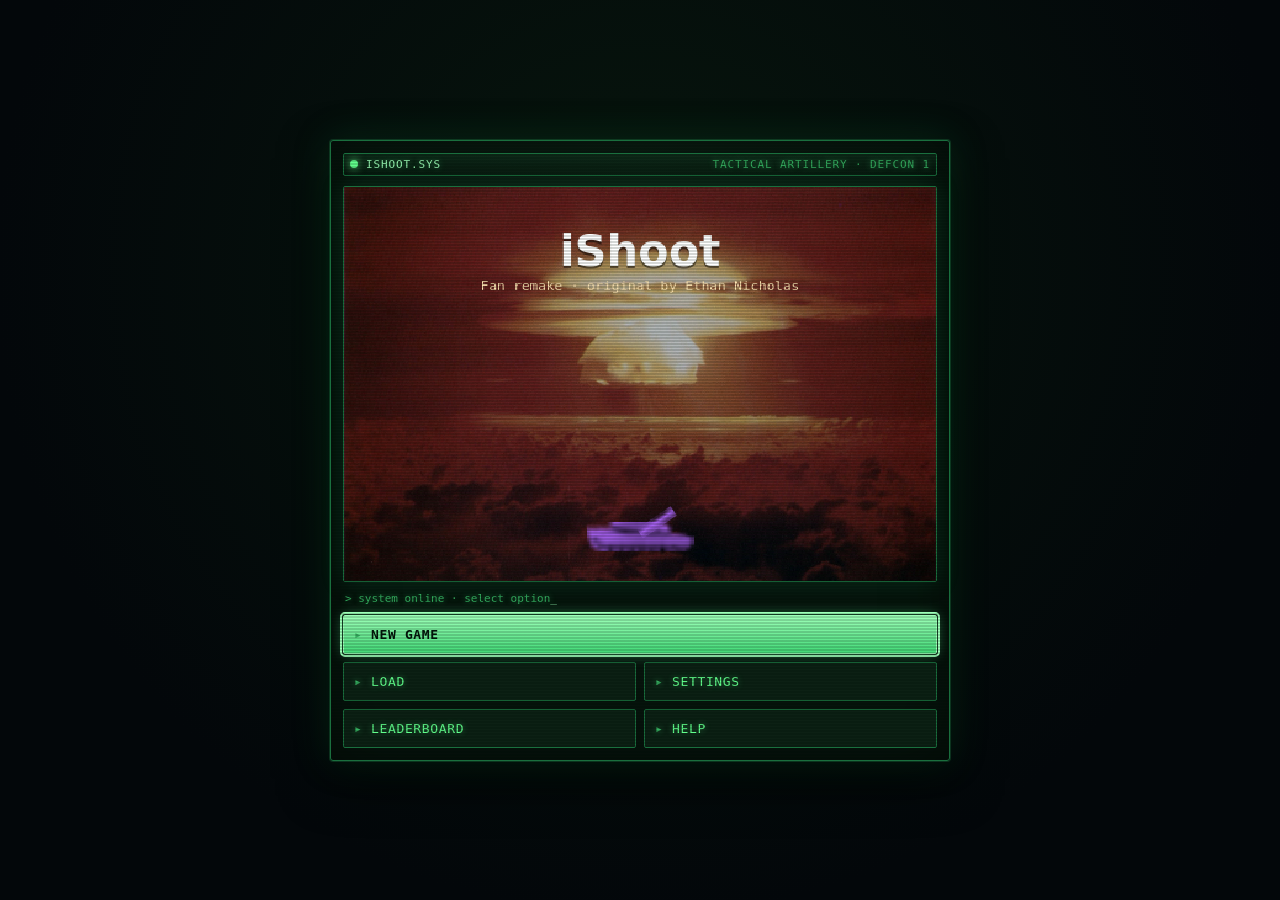
==== commit 7b26f62c: "Audio overhaul + CPU pacing and driving improvements - Music now starts on the first user gesture (a" ====
--- a/index.html
+++ b/index.html
@@ -508,9 +508,9 @@
           <p class="settings-hint" data-i18n="settings.renderHint">Higher = sharper, with smoother craters. Applies on the next game start.</p>
         </div>
         <div class="settings-section">
-          <label class="settings-row"><span data-i18n="settings.sound">Sound effects</span><input type="checkbox" id="settings-sound"></label>
-          <label class="settings-row"><span data-i18n="settings.music">Music</span><input type="checkbox" id="settings-music"></label>
-          <label class="settings-row"><span data-i18n="settings.musicVolume">Music volume</span><input type="range" id="settings-volume" min="0" max="100"></label>
+          <label class="settings-row"><span data-i18n="settings.music">Music</span><input type="range" id="settings-vol-music" min="0" max="100"></label>
+          <label class="settings-row"><span data-i18n="settings.explosions">Explosions</span><input type="range" id="settings-vol-expl" min="0" max="100"></label>
+          <label class="settings-row"><span data-i18n="settings.otherSounds">Other sounds</span><input type="range" id="settings-vol-sfx" min="0" max="100"></label>
         </div>
         <div class="settings-section">
           <label class="settings-row"><span data-i18n="settings.cheatMode">Cheat mode</span><input type="checkbox" id="settings-cheat"></label>
